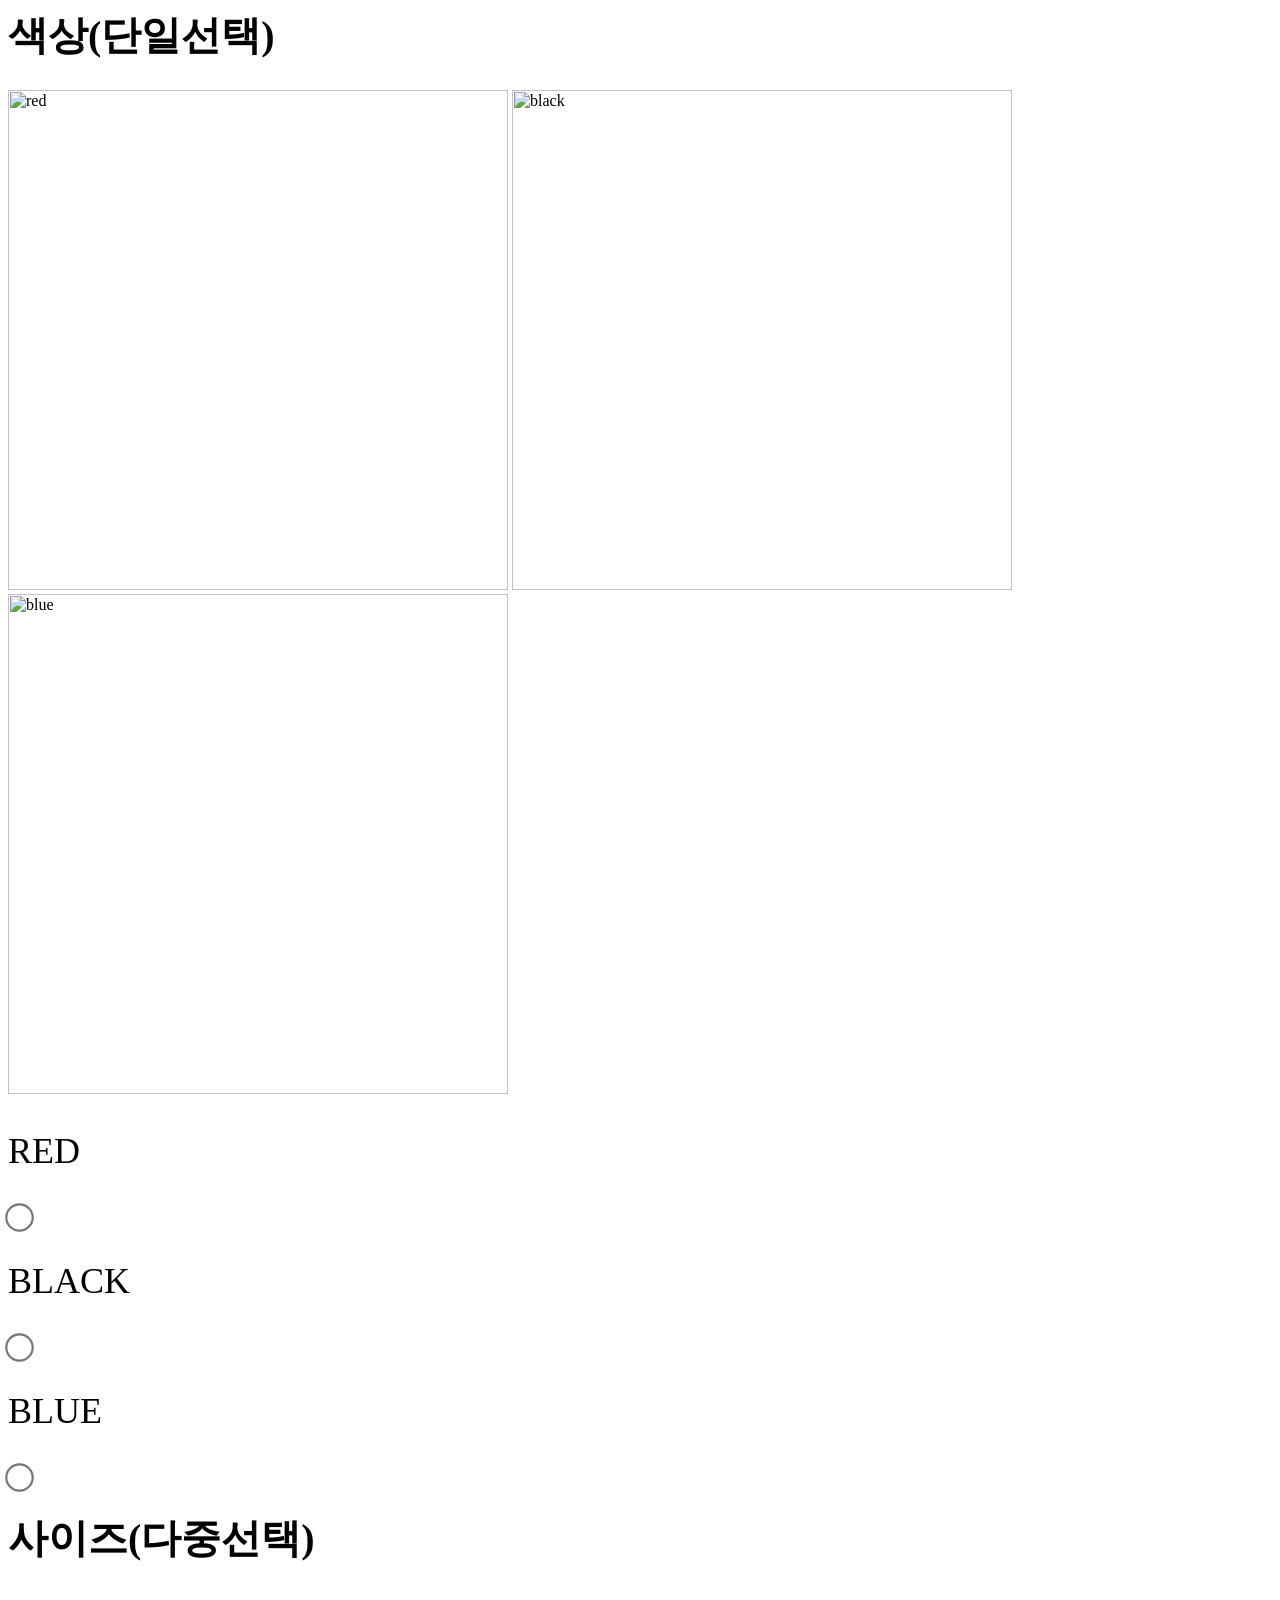
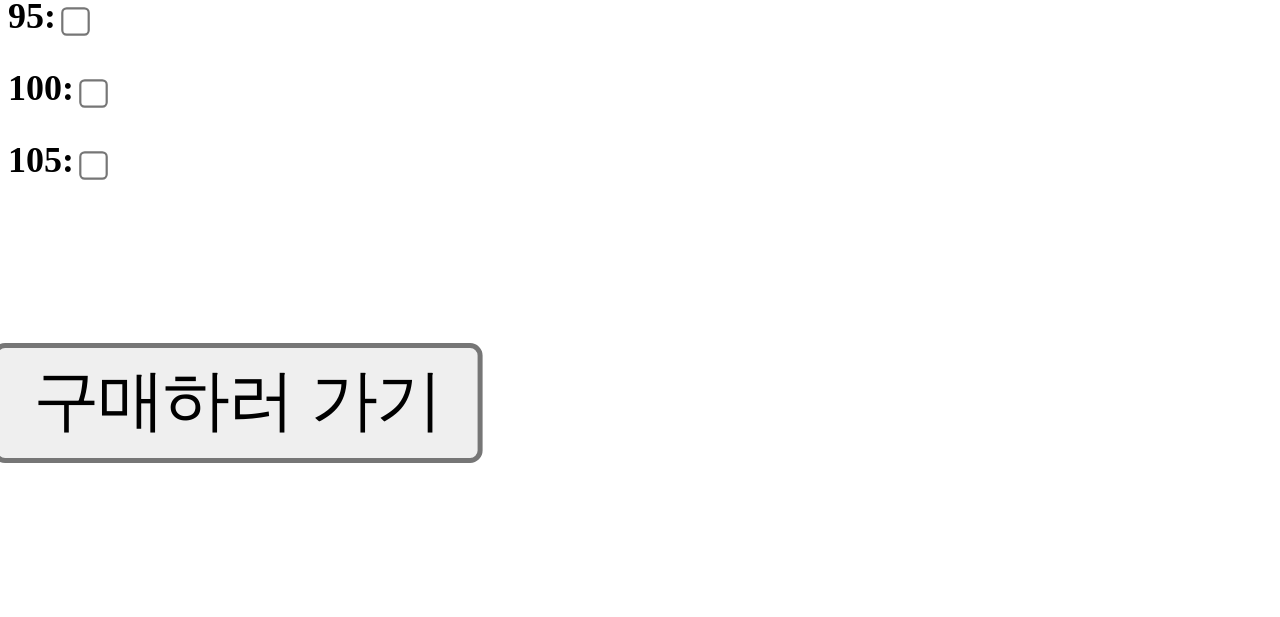
==== index.html @ 809d7465 "Add files via upload" ====
<html>
    <head>
        <meta charset="utf-8">
    <link rel="stylesheet" href="style.css">
    <style>
    input[type="radio"] {
        transform: scale(2.2);
        cursor: pointer; /* 마우스를 올렸을 때 손가락 모양으로 변경 */
    }

    input[type="checkbox"] {
        transform: scale(2.2);
        cursor: pointer;
    }
 
    input[type="submit"] {
    /* position: absolute;  <-- 이 줄을 삭제하거나 주석 처리하세요 */
    transform: scale(5.0);
    cursor: pointer;
    margin: 180px; /* 버튼 주변에 여유 공간을 주어 잘리지 않게 합니다 */
}
</style>
    </head>

    <body>
        <form action="https://www.musinsa.com/main/musinsa/recommend?gf=A">
        <p>
            <h1 style="font-size: 40px;">색상(단일선택)</h1>
            <img src="red.jpg" width="500" height="500" alt="red">
            <img src="blackc.jpg" width="500" height="500" alt="black">
            <img src="bluec.jpg" width="500" height="500" alt="blue">
            <br>
        
        <p style="font-size: 36px;">RED</p> <input type="radio" transform:scale(1.5); name="color" value="red">
        <p style="font-size: 36px;">BLACK</p> <input type="radio" transform:scale(1.5); name="color" value="black">
        <p style="font-size: 36px;">BLUE</p><input type="radio" transform:scale(1.5); name="color" value="blue">
 
        </p>

        
        <p>
            <h1 style="font-size: 40px;">사이즈(다중선택)</h1>
        <h2 style="font-size: 36px;">95: <input type="checkbox" name="size" value="95"></h2>
        <h2 style="font-size: 36px;">100: <input type="checkbox" name="size" value="100"></h2>
        <h2 style="font-size: 36px;">105: <input type="checkbox" name="size" value="105"></h2>
        </p>

        <h1 style="font-size: 32px;">   <input type="submit" value="구매하러 가기"></h1>
        </form>
    </body>
</html>
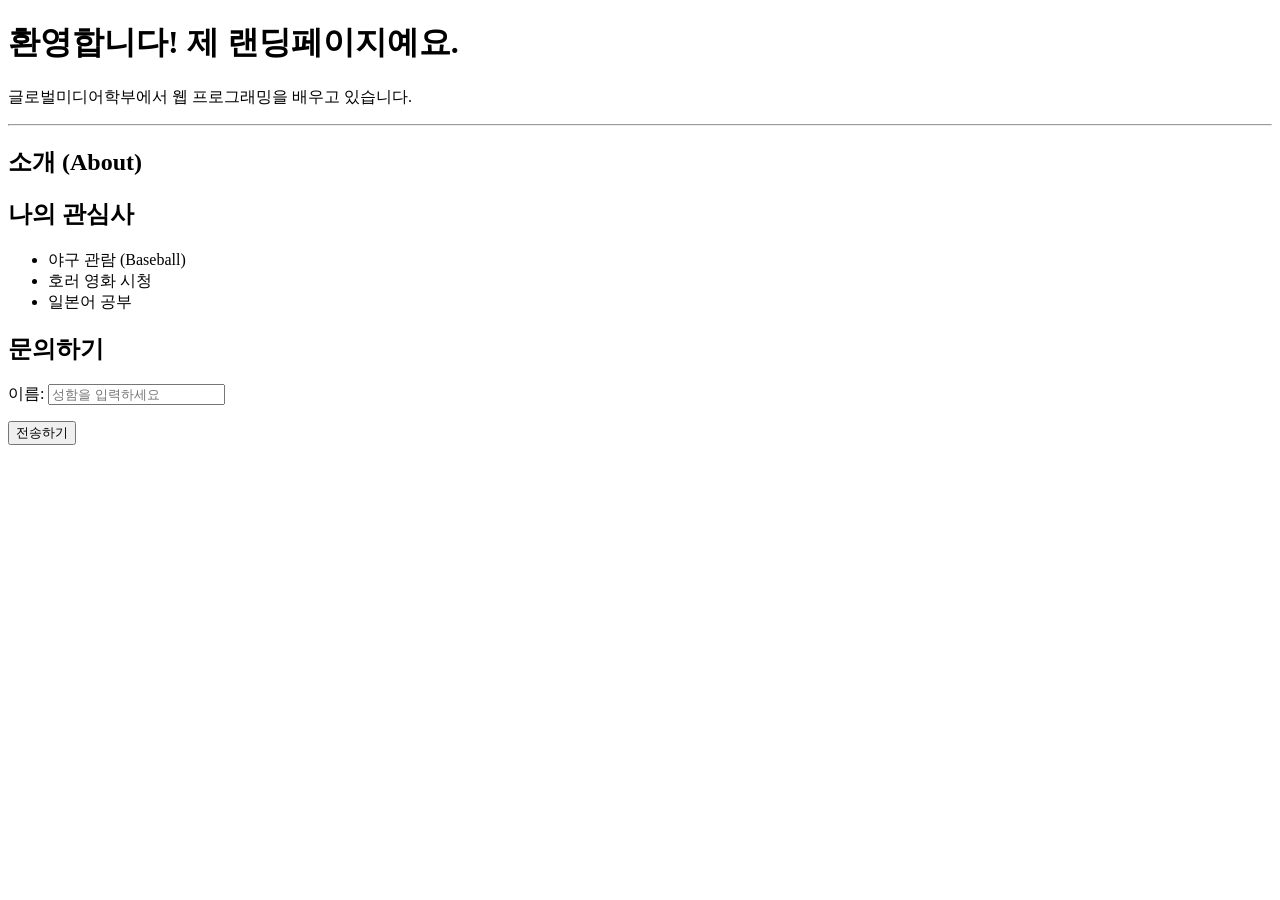
==== commit 7aa47e8f: "Add files via upload" ====
--- a/index.html
+++ b/index.html
@@ -1,51 +1,39 @@
-<html>
-    <head>
-        <meta charset="utf-8">
-    <link rel="stylesheet" href="style.css">
-    <style>
-    input[type="radio"] {
-        transform: scale(2.2);
-        cursor: pointer; /* 마우스를 올렸을 때 손가락 모양으로 변경 */
-    }
+<!DOCTYPE html>
+<html lang="ko">
+<head>
+    <meta charset="utf-8">
+    <title>나의 랜딩페이지</title>
+    <link rel="stylesheet" href="style.css"> </head>
+<body>
 
-    input[type="checkbox"] {
-        transform: scale(2.2);
-        cursor: pointer;
-    }
- 
-    input[type="submit"] {
-    /* position: absolute;  <-- 이 줄을 삭제하거나 주석 처리하세요 */
-    transform: scale(5.0);
-    cursor: pointer;
-    margin: 180px; /* 버튼 주변에 여유 공간을 주어 잘리지 않게 합니다 */
-}
-</style>
-    </head>
+    <header>
+        <h1>환영합니다! 제 랜딩페이지예요.</h1>
+        <p>글로벌미디어학부에서 웹 프로그래밍을 배우고 있습니다.</p>
+    </header>
 
-    <body>
-        <form action="https://www.musinsa.com/main/musinsa/recommend?gf=A">
-        <p>
-            <h1 style="font-size: 40px;">색상(단일선택)</h1>
-            <img src="red.jpg" width="500" height="500" alt="red">
-            <img src="blackc.jpg" width="500" height="500" alt="black">
-            <img src="bluec.jpg" width="500" height="500" alt="blue">
-            <br>
-        
-        <p style="font-size: 36px;">RED</p> <input type="radio" transform:scale(1.5); name="color" value="red">
-        <p style="font-size: 36px;">BLACK</p> <input type="radio" transform:scale(1.5); name="color" value="black">
-        <p style="font-size: 36px;">BLUE</p><input type="radio" transform:scale(1.5); name="color" value="blue">
- 
-        </p>
+    <hr> <main>
+        <section>
+            <h2>소개 (About)</h2>
+        </section>
 
-        
-        <p>
-            <h1 style="font-size: 40px;">사이즈(다중선택)</h1>
-        <h2 style="font-size: 36px;">95: <input type="checkbox" name="size" value="95"></h2>
-        <h2 style="font-size: 36px;">100: <input type="checkbox" name="size" value="100"></h2>
-        <h2 style="font-size: 36px;">105: <input type="checkbox" name="size" value="105"></h2>
-        </p>
+        <section>
+            <h2>나의 관심사</h2>
+            <ul>
+                <li>야구 관람 (Baseball)</li>
+                <li>호러 영화 시청</li>
+                <li>일본어 공부</li>
+            </ul>
+        </section>
+                    
+        <section>
+            <h2>문의하기</h2>
+            <form action="#">
+                <p>이름: <input type="text" placeholder="성함을 입력하세요"></p>
+                <input type="submit" value="전송하기">
+            </form>
+        </section>
+    </main>
 
-        <h1 style="font-size: 32px;">   <input type="submit" value="구매하러 가기"></h1>
-        </form>
-    </body>
+
+</body>
 </html>
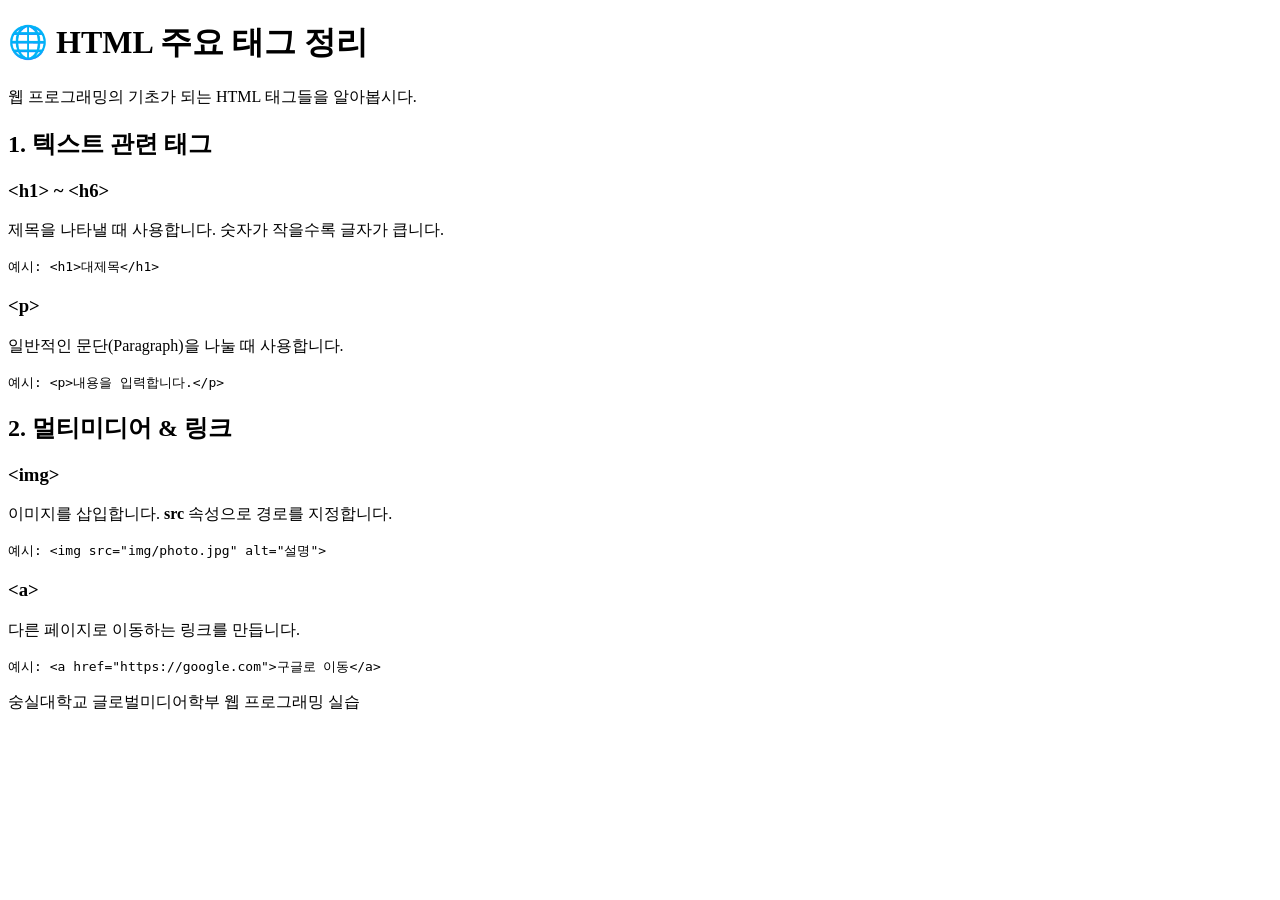
==== commit d52b8624: "Add files via upload" ====
--- a/index.html
+++ b/index.html
@@ -2,38 +2,49 @@
 <html lang="ko">
 <head>
     <meta charset="utf-8">
-    <title>나의 랜딩페이지</title>
-    <link rel="stylesheet" href="style.css"> </head>
+    <title>HTML 기초 가이드</title>
+    <link rel="stylesheet" href="style.css">
+</head>
 <body>
 
     <header>
-        <h1>환영합니다! 제 랜딩페이지예요.</h1>
-        <p>글로벌미디어학부에서 웹 프로그래밍을 배우고 있습니다.</p>
+        <h1>🌐 HTML 주요 태그 정리</h1>
+        <p>웹 프로그래밍의 기초가 되는 HTML 태그들을 알아봅시다.</p>
     </header>
 
-    <hr> <main>
-        <section>
-            <h2>소개 (About)</h2>
+    <main>
+        <section class="tag-box">
+            <h2>1. 텍스트 관련 태그</h2>
+            <div class="example">
+                <h3>&lt;h1&gt; ~ &lt;h6&gt;</h3>
+                <p>제목을 나타낼 때 사용합니다. 숫자가 작을수록 글자가 큽니다.</p>
+                <code>예시: &lt;h1&gt;대제목&lt;/h1&gt;</code>
+            </div>
+            <div class="example">
+                <h3>&lt;p&gt;</h3>
+                <p>일반적인 문단(Paragraph)을 나눌 때 사용합니다.</p>
+                <code>예시: &lt;p&gt;내용을 입력합니다.&lt;/p&gt;</code>
+            </div>
         </section>
 
-        <section>
-            <h2>나의 관심사</h2>
-            <ul>
-                <li>야구 관람 (Baseball)</li>
-                <li>호러 영화 시청</li>
-                <li>일본어 공부</li>
-            </ul>
-        </section>
-                    
-        <section>
-            <h2>문의하기</h2>
-            <form action="#">
-                <p>이름: <input type="text" placeholder="성함을 입력하세요"></p>
-                <input type="submit" value="전송하기">
-            </form>
+        <section class="tag-box">
+            <h2>2. 멀티미디어 & 링크</h2>
+            <div class="example">
+                <h3>&lt;img&gt;</h3>
+                <p>이미지를 삽입합니다. <strong>src</strong> 속성으로 경로를 지정합니다.</p>
+                <code>예시: &lt;img src="img/photo.jpg" alt="설명"&gt;</code>
+            </div>
+            <div class="example">
+                <h3>&lt;a&gt;</h3>
+                <p>다른 페이지로 이동하는 링크를 만듭니다.</p>
+                <code>예시: &lt;a href="https://google.com"&gt;구글로 이동&lt;/a&gt;</code>
+            </div>
         </section>
     </main>
 
+    <footer>
+        <p>숭실대학교 글로벌미디어학부 웹 프로그래밍 실습</p>
+    </footer>
 
 </body>
 </html>
